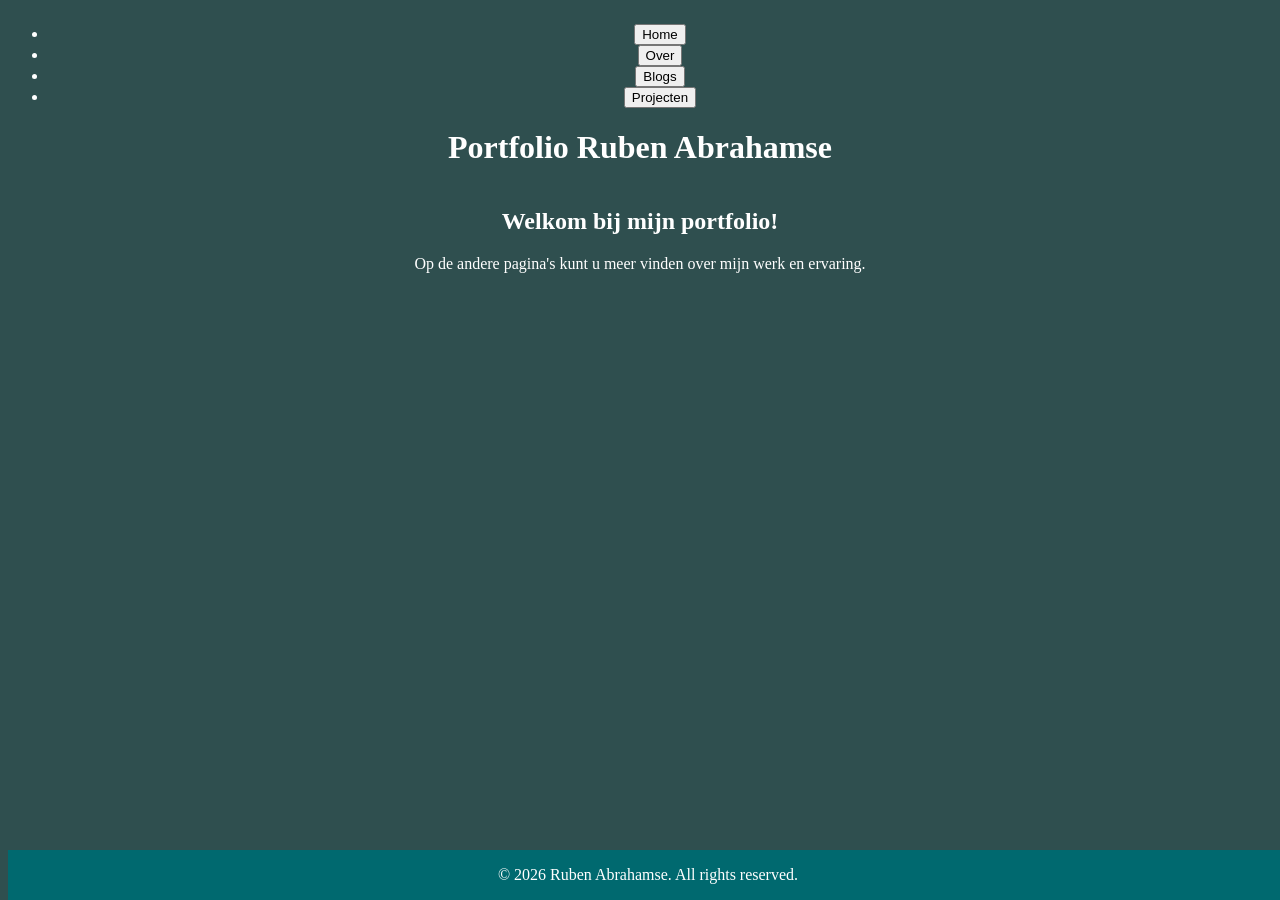
==== index.html @ a74d5673 "HTML build" ====
<!DOCTYPE html>
<html lang="nl">
    <head>
        <meta charset="UTF-8">
        <meta name="viewport" content="width=device-width, initial-scale=1.0">
        <title>Portfolio Ruben</title>
        <link rel="stylesheet" href="style.css">
        <link script src="script.js" defer></script>
    </head>
    <body>
        <header>
            <nav>
                <ul>
                    <li><a href="/index.html" id="navbutton"><button>Home</button></a></li>
                    <li><a href="/About.html" id="navbutton"><button>Over</button></a></li>
                    <li><a href="/BlogOverzicht.html" id="navbutton"><button>Blogs</button></a></li>
                    <li><a href="/ProjectOverzicht.html" id="navbutton"><button>Projecten</button></a></li>
                </ul>
            </nav>
            <h1>Portfolio Ruben Abrahamse</h1>
        </header>
        <main>
            <h2>Welkom bij mijn portfolio!</h2>
            <p>Op de andere pagina's kunt u meer vinden over mijn werk en ervaring.</p>
        </main>
        <footer id="footer">
            <p>&copy; 2026 Ruben Abrahamse. All rights reserved.</p>
        </footer>
    </body>
</html>
---- style.css ----
h1 {
    color: white;
    align-items: center;
    text-align: center;
}

nav {
    color: white;
    align-items: center;
    text-align: center;
}

main {
    color: white;
    align-items: center;
    text-align: center;
}

body {
    background-color: darkslategray;
    display: flex;
    flex-direction: column;
    min-height: auto;
}

#footer {
    position: absolute;
    width: 100%;
    bottom: 0;
    background-color: rgb(0, 105, 111);
    color: white;
    text-align: center;
}
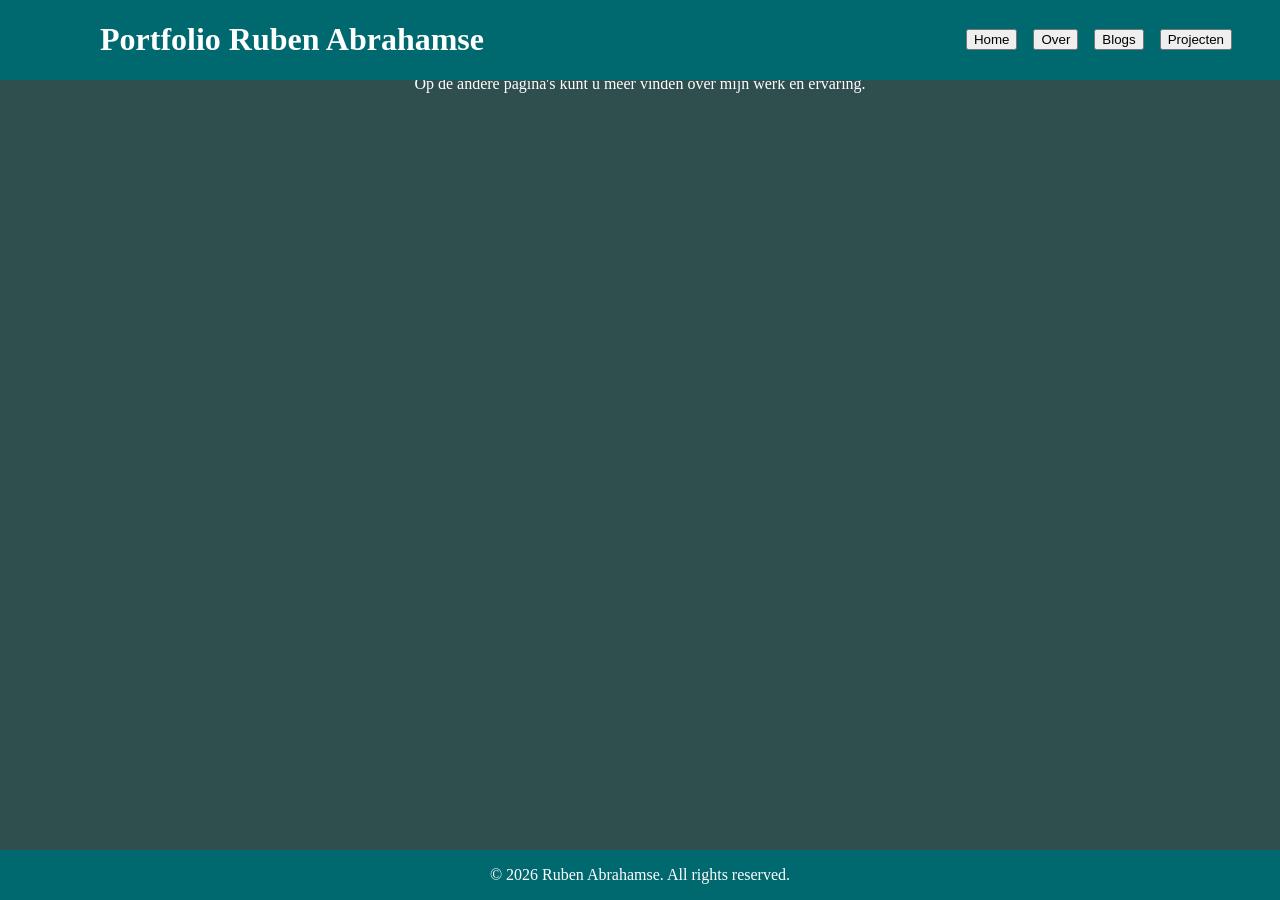
==== commit e04b7c51: "css opmaak met knoppen voor website rondgaan" ====
--- a/index.html
+++ b/index.html
@@ -8,7 +8,8 @@
         <link script src="script.js" defer></script>
     </head>
     <body>
-        <header>
+        <header id="header">
+            <h1>Portfolio Ruben Abrahamse</h1>
             <nav>
                 <ul>
                     <li><a href="/index.html" id="navbutton"><button>Home</button></a></li>
@@ -17,7 +18,6 @@
                     <li><a href="/ProjectOverzicht.html" id="navbutton"><button>Projecten</button></a></li>
                 </ul>
             </nav>
-            <h1>Portfolio Ruben Abrahamse</h1>
         </header>
         <main>
             <h2>Welkom bij mijn portfolio!</h2>
--- a/style.css
+++ b/style.css
@@ -2,19 +2,27 @@
 
 h1 {
     color: white;
-    align-items: center;
-    text-align: center;
+    margin-left: 100px;
 }
 
 nav {
     color: white;
-    align-items: center;
-    text-align: center;
+    margin-right: 40px;
+}
+
+nav ul a {
+    text-decoration: none;
+    border-radius: 5px;
+    padding: 0.5em;
+}
+
+nav ul {
+    display: flex;
+    list-style: none;
 }
 
 main {
     color: white;
-    align-items: center;
     text-align: center;
 }
 
@@ -25,10 +33,23 @@
     min-height: auto;
 }
 
+#header {
+    position: fixed;
+    top: 0;
+    left: 0;
+    width: 100%;
+    background-color: rgb(0, 105, 111);
+    color: white;
+    display: flex;
+    align-items: center;
+    justify-content: space-between;
+}
+
 #footer {
     position: absolute;
     width: 100%;
     bottom: 0;
+    left: 0;
     background-color: rgb(0, 105, 111);
     color: white;
     text-align: center;
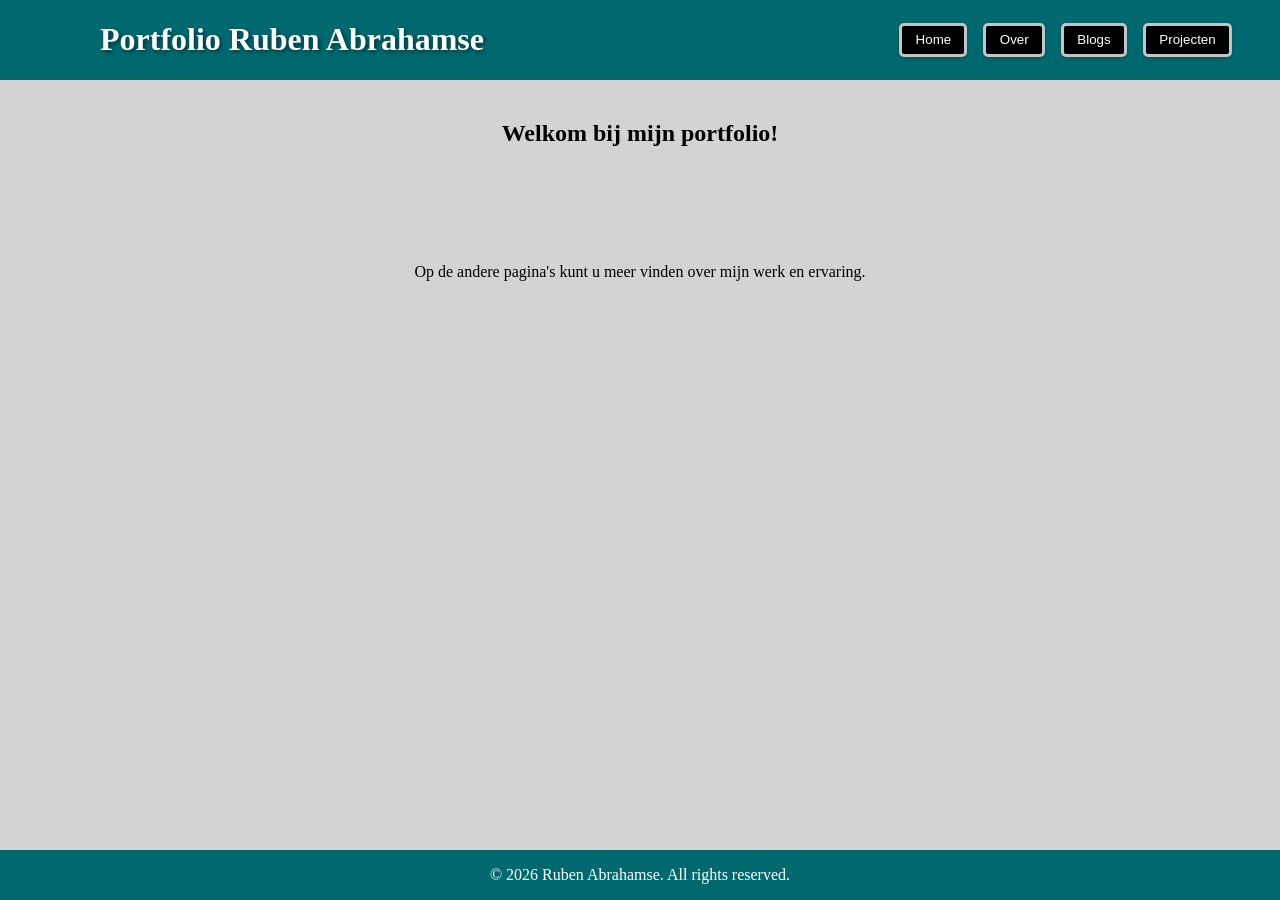
==== commit cecbaa68: "Statische website klaar voor opdracht 1" ====
--- a/index.html
+++ b/index.html
@@ -12,16 +12,18 @@
             <h1>Portfolio Ruben Abrahamse</h1>
             <nav>
                 <ul>
-                    <li><a href="/index.html" id="navbutton"><button>Home</button></a></li>
-                    <li><a href="/About.html" id="navbutton"><button>Over</button></a></li>
-                    <li><a href="/BlogOverzicht.html" id="navbutton"><button>Blogs</button></a></li>
-                    <li><a href="/ProjectOverzicht.html" id="navbutton"><button>Projecten</button></a></li>
+                    <li><a href="/index.html" id="navbutton"><button id="HomeButton">Home</button></a></li>
+                    <li><a href="/About.html" id="navbutton"><button id="AboutButton">Over</button></a></li>
+                    <li><a href="/BlogOverzicht.html" id="navbutton"><button id="BlogButton">Blogs</button></a></li>
+                    <li><a href="/ProjectOverzicht.html" id="navbutton"><button id="ProjectButton">Projecten</button></a></li>
                 </ul>
             </nav>
         </header>
         <main>
             <h2>Welkom bij mijn portfolio!</h2>
-            <p>Op de andere pagina's kunt u meer vinden over mijn werk en ervaring.</p>
+            <div class="intro-container">
+                <p>Op de andere pagina's kunt u meer vinden over mijn werk en ervaring.</p>
+            </div>
         </main>
         <footer id="footer">
             <p>&copy; 2026 Ruben Abrahamse. All rights reserved.</p>
--- a/style.css
+++ b/style.css
@@ -3,7 +3,13 @@
 h1 {
     color: white;
     margin-left: 100px;
+    text-shadow: 2px 2px 4px rgba(0, 0, 0, 0.5);
 }
+
+.h2 {
+    color: black;
+    align-items: center;
+}   
 
 nav {
     color: white;
@@ -22,15 +28,101 @@
 }
 
 main {
-    color: white;
+    color: black;
+    text-align: center;
+    flex: 1;
+    padding-top: 100px;
+}
+
+body {
+    background-color: rgb(211, 211, 211);
+    margin: 0px;
+    display: flex;
+    flex-direction: column;
+    min-height: 100vh;
+}
+
+.about-container p {
+    max-width: 600px;
+    margin: 0 auto;
     text-align: center;
 }
 
-body {
-    background-color: darkslategray;
+nav button {
+    background-color: black ;
+    color: white;
+    border: none rgb(196, 196, 196);;
+    border-style: solid;
+    padding: 0.5em 1em;
+    cursor: pointer;
+    box-shadow: 0 2px 4px rgba(0, 0, 0, 0.2);
+    border-radius: 5px;
+}
+
+.blog-container {
+    display: flex;
+    flex-direction: row;
+    flex-wrap: wrap;
+    align-items: center;
+    justify-content: center;
+    margin-top: 0;
+    margin-left: 10px;
+    margin-right: 10px;
+}
+
+.blog-post {
+    background-color: rgb(196, 196, 196);
+    color: black;
+    width: 300px;
+    flex-shrink: 0;
+    border: 1px solid black;
+    border-radius: 5px;
+    padding: 1em;
+    margin: 1em;
+    margin-top: 20px;
+}
+
+.project-container {
+    display: flex;
+    flex-direction: row;
+    flex-wrap: wrap;
+    align-items: center;
+    justify-content: center;
+    margin-top: 100px;
+    margin-left: 10px;
+    margin-right: 10px;
+}
+
+.project {
+    background-color: rgb(196, 196, 196);
+    color: black;
+    width: 300px;
+    flex-shrink: 0;
+    border: 1px solid black;
+    border-radius: 5px;
+    padding: 1em;
+    margin: 1em;
+    margin-top: 50px;
+}
+
+.about-container {
     display: flex;
     flex-direction: column;
-    min-height: auto;
+    align-items: center;
+    justify-content: center;
+    margin-top: 100px;
+    margin-left: 10px;
+    margin-right: 10px;
+}
+
+.intro-container {
+    display: flex;
+    flex-direction: column;
+    align-items: center;
+    justify-content: center;
+    margin-top: 100px;
+    margin-left: 10px;
+    margin-right: 10px;
 }
 
 #header {
@@ -46,10 +138,9 @@
 }
 
 #footer {
-    position: absolute;
+    position: static;
     width: 100%;
-    bottom: 0;
-    left: 0;
+    margin-top:20px;
     background-color: rgb(0, 105, 111);
     color: white;
     text-align: center;
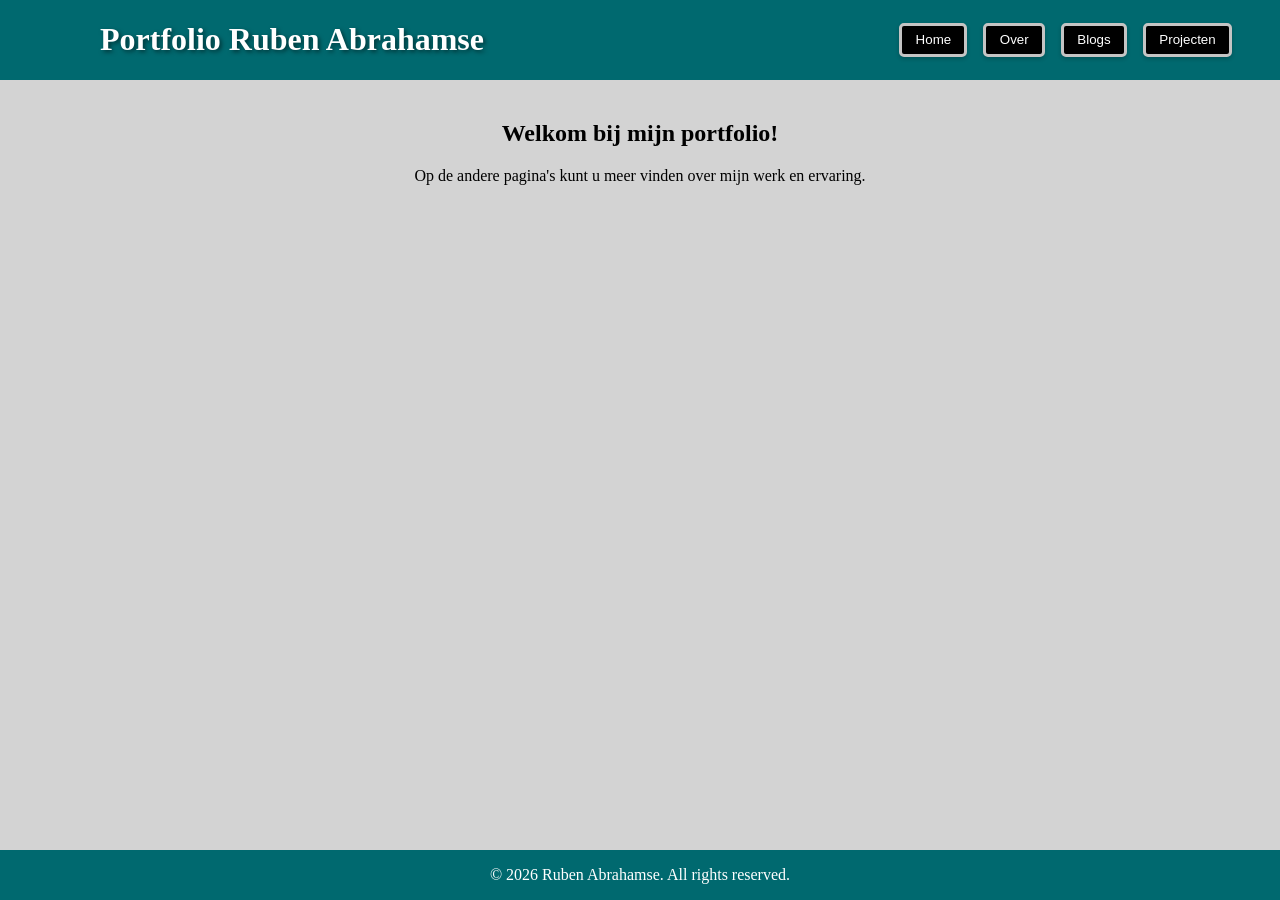
==== commit 63063212: "Stap 4 van stappenplan" ====
--- a/index.html
+++ b/index.html
@@ -5,7 +5,7 @@
         <meta name="viewport" content="width=device-width, initial-scale=1.0">
         <title>Portfolio Ruben</title>
         <link rel="stylesheet" href="style.css">
-        <link script src="script.js" defer></script>
+        <script src="script.js" defer></script>
     </head>
     <body>
         <header id="header">
--- a/style.css
+++ b/style.css
@@ -6,7 +6,7 @@
     text-shadow: 2px 2px 4px rgba(0, 0, 0, 0.5);
 }
 
-.h2 {
+h2 {
     color: black;
     align-items: center;
 }   
@@ -42,7 +42,7 @@
     min-height: 100vh;
 }
 
-.about-container p {
+#about-container p {
     max-width: 600px;
     margin: 0 auto;
     text-align: center;
@@ -82,13 +82,20 @@
     margin-top: 20px;
 }
 
+.blog-post img {
+    display: block;
+    max-width: 100%;
+    height: auto;
+    border-radius: 10px;
+}
+
 .project-container {
     display: flex;
     flex-direction: row;
     flex-wrap: wrap;
     align-items: center;
     justify-content: center;
-    margin-top: 100px;
+    margin-top: 0px;
     margin-left: 10px;
     margin-right: 10px;
 }
@@ -102,10 +109,17 @@
     border-radius: 5px;
     padding: 1em;
     margin: 1em;
-    margin-top: 50px;
+    margin-top: 20px;
 }
 
-.about-container {
+.project img {
+    display: block;
+    max-width: 100%;
+    height: auto;
+    border-radius: 10px;
+}
+
+#about-container {
     display: flex;
     flex-direction: column;
     align-items: center;
@@ -115,7 +129,7 @@
     margin-right: 10px;
 }
 
-.intro-container {
+#intro-container {
     display: flex;
     flex-direction: column;
     align-items: center;
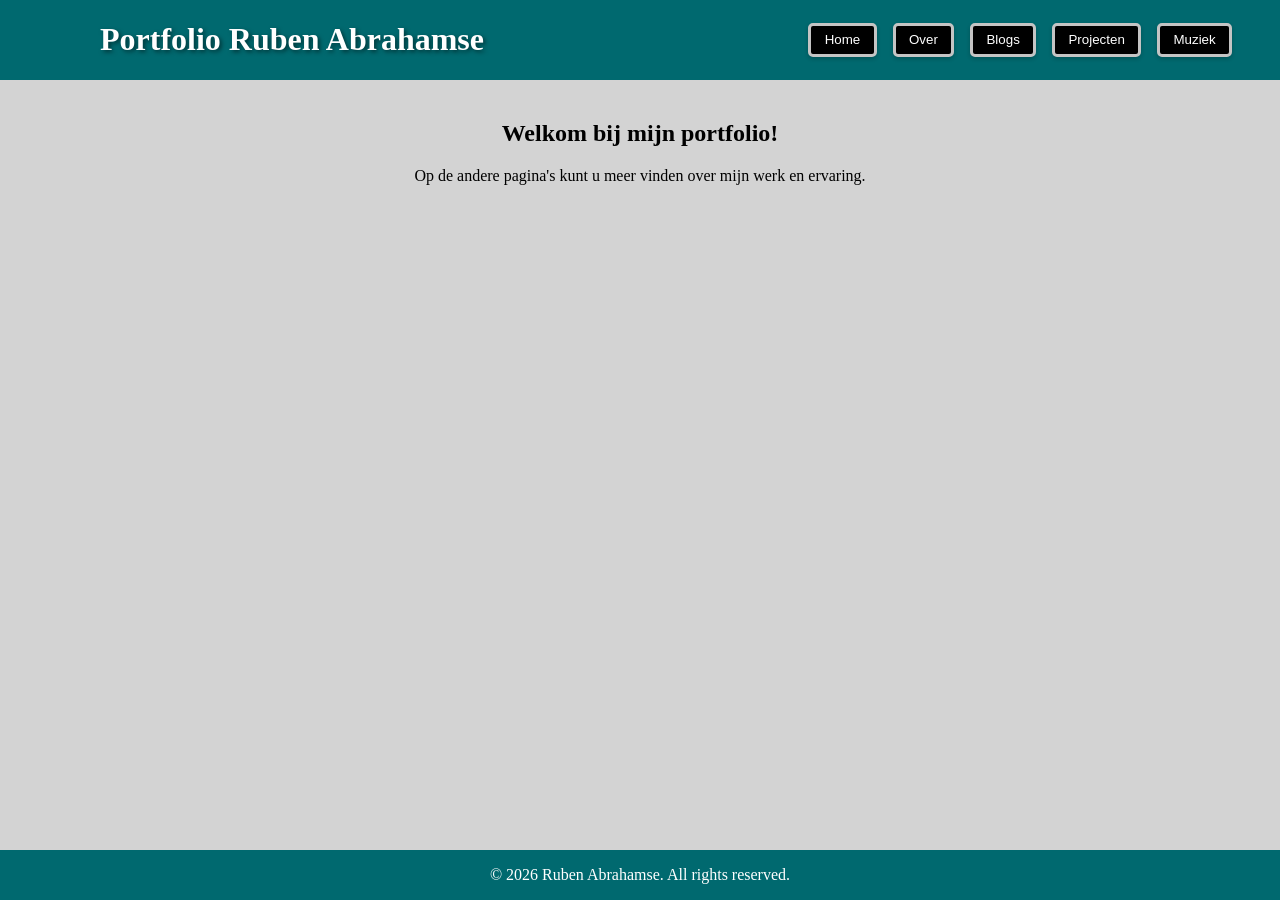
==== commit 9c36ea9a: "API pagina voor muziek met de ITunes API" ====
--- a/index.html
+++ b/index.html
@@ -5,17 +5,17 @@
         <meta name="viewport" content="width=device-width, initial-scale=1.0">
         <title>Portfolio Ruben</title>
         <link rel="stylesheet" href="style.css">
-        <script src="script.js" defer></script>
     </head>
     <body>
         <header id="header">
             <h1>Portfolio Ruben Abrahamse</h1>
             <nav>
                 <ul>
-                    <li><a href="/index.html" id="navbutton"><button id="HomeButton">Home</button></a></li>
-                    <li><a href="/About.html" id="navbutton"><button id="AboutButton">Over</button></a></li>
-                    <li><a href="/BlogOverzicht.html" id="navbutton"><button id="BlogButton">Blogs</button></a></li>
-                    <li><a href="/ProjectOverzicht.html" id="navbutton"><button id="ProjectButton">Projecten</button></a></li>
+                    <li><a href="/index.html" class="navbutton"><button id="HomeButton">Home</button></a></li>
+                    <li><a href="/About.html" class="navbutton"><button id="AboutButton">Over</button></a></li>
+                    <li><a href="/BlogOverzicht.html" class="navbutton"><button id="BlogButton">Blogs</button></a></li>
+                    <li><a href="/ProjectOverzicht.html" class="navbutton"><button id="ProjectButton">Projecten</button></a></li>
+                    <li><a href="/MusicInfo.html" class="navbutton"><button id="MusicButton">Muziek</button></a></li>
                 </ul>
             </nav>
         </header>
@@ -29,4 +29,6 @@
             <p>&copy; 2026 Ruben Abrahamse. All rights reserved.</p>
         </footer>
     </body>
+
+    <script src="script.js" defer></script>
 </html>
--- a/style.css
+++ b/style.css
@@ -48,6 +48,66 @@
     text-align: center;
 }
 
+.contact-form {
+    max-width: 400px;
+    margin: 0 auto;
+    text-align: left;
+}
+
+.form-group {
+    margin-bottom: 1em;
+}
+
+.form-group label {
+    display: block;
+    margin-bottom: 0.5em;
+}
+
+.contact-form-container {
+    box-sizing: border-box;
+    margin: 0 auto;
+    padding: 20px;
+    border-radius: 8px;
+    box-shadow: 0 4px 8px rgba(0, 0, 0, 0.2);
+    max-width: 400px;
+    width: 100%;
+}
+
+input, textarea {
+    width: 100%;
+    padding: 0.8rem;
+    border: 1px solid #ddd;
+    border-radius: 4px;
+    box-sizing: border-box;
+    font-size: 1rem;
+}
+
+textarea {
+    resize: vertical;
+}
+
+.error-message {
+    color: red;
+    font-size: 0.875rem;
+    display: none; /* Hidden by default */
+}
+
+.submit-button {
+    background-color: #28a745;
+    color: white;
+    border: none;
+    padding: 0.75rem;
+    border-radius: 4px;
+    font-size: 1rem;
+    cursor: pointer;
+    width: 100%;
+    transition: background-color 0.3s;
+}
+
+.submit-button:hover {
+    background-color: #218838;
+}
+
 nav button {
     background-color: black ;
     color: white;
@@ -57,6 +117,18 @@
     cursor: pointer;
     box-shadow: 0 2px 4px rgba(0, 0, 0, 0.2);
     border-radius: 5px;
+}
+
+.sortButton {
+    background-color: white;
+    color: black;
+    border: none;
+    border-style: solid;
+    padding: 0.5em 1em;
+    cursor: pointer;
+    box-shadow: 0 2px 4px rgba(0, 0, 0, 0.2);
+    border-radius: 5px;
+    margin-bottom: 20px;
 }
 
 .blog-container {
@@ -139,6 +211,28 @@
     margin-right: 10px;
 }
 
+.music-info-container {
+    display: flex;
+    flex-direction: column;
+    align-items: center;
+    justify-content: center;
+    margin-top: 100px;
+    margin-left: 10px;
+    margin-right: 10px;
+}
+
+.musicsearchbutton {
+    background-color: white;
+    color: black;
+    border: none;
+    border-style: solid;
+    padding: 0.5em 1em;
+    cursor: pointer;
+    box-shadow: 0 2px 4px rgba(0, 0, 0, 0.2);
+    border-radius: 5px;
+    margin-bottom: 20px;
+}
+
 #header {
     position: fixed;
     top: 0;
